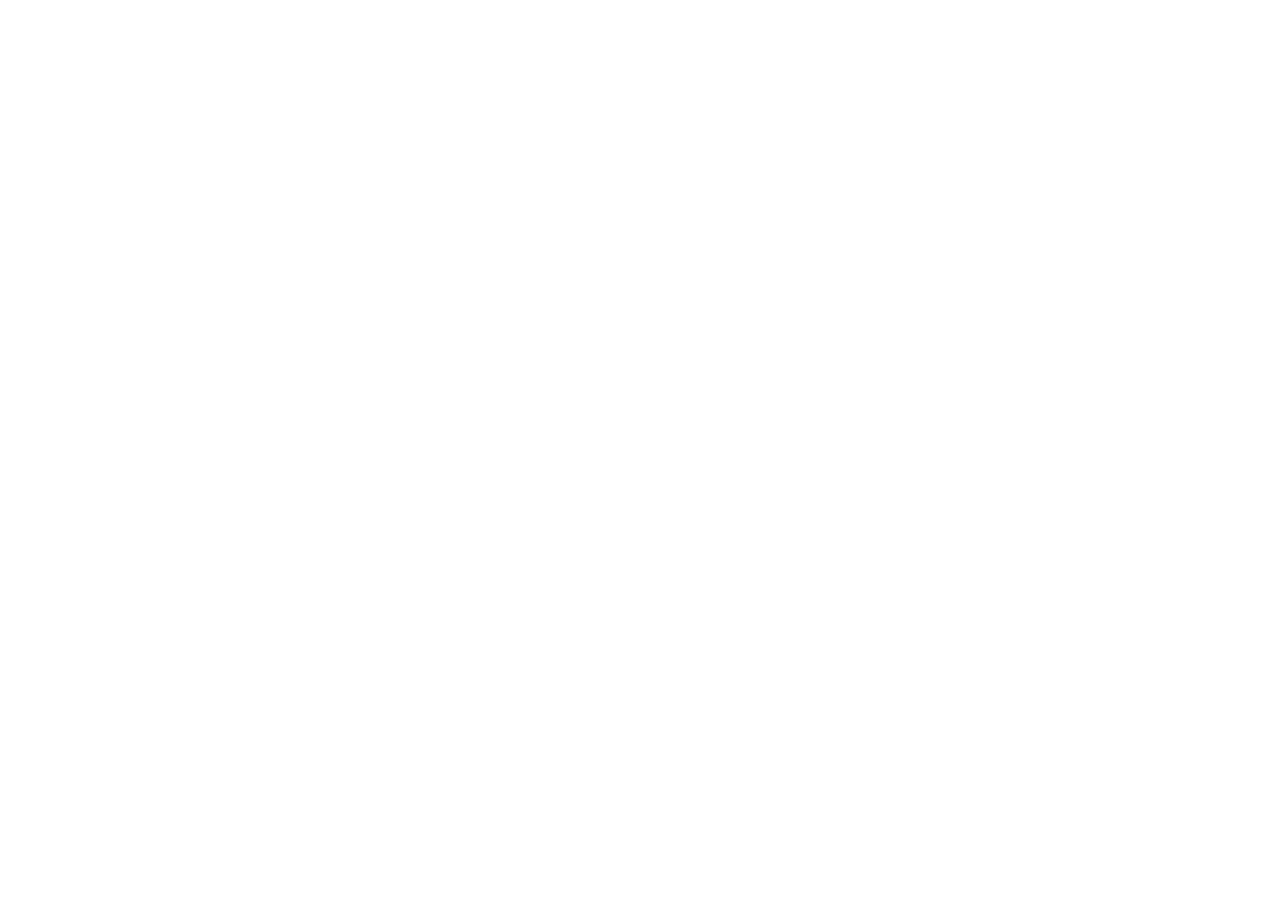
==== blackJack.html @ d2ab511e "change file" ====
<!doctype html>
<html>
<link rel="stylesheet" type="text/css" href="./stylesheets/blackjack.css">
<body>
    <div>
        <div id="my_poker" class="poker">
        </div>
    </div>

    <script type="text/javascript">
        'use strict'
        !(function(){
            var Poker = (function(){
                var turn_poker = 1,
                    my_poker = document.getElementById('my_poker'),
                    idx = 0,
                    my_poker_div = '',
                    poker_class = my_poker.className,
                    point = 1,
                    action = function () {
                        if( turn_poker ){
                            turn_poker = 0
                            point = Math.floor((Math.random()*13)+1)

                            my_poker.className += ' trans_1s move'
                            setTimeout(function(){
                                my_poker_div.className += ' turn trans_2s suits-' + point
                                var time = setTimeout(function(){
                                    my_poker_div.className += ' spades turn_back'

                                }, 2000)
                            }, 500)
                        }
                    }
                my_poker.addEventListener('click', action, false)

                var Poker = function () {
                    var node = document.createElement('div')
                    node.setAttribute('class', 'back')
                    my_poker.appendChild(node)

                    my_poker_div = document.querySelectorAll('#my_poker div')[idx]
                }
                return Poker
            })()
            var Poker1 = new Poker()

        })()
    </script>
</body>
</html>
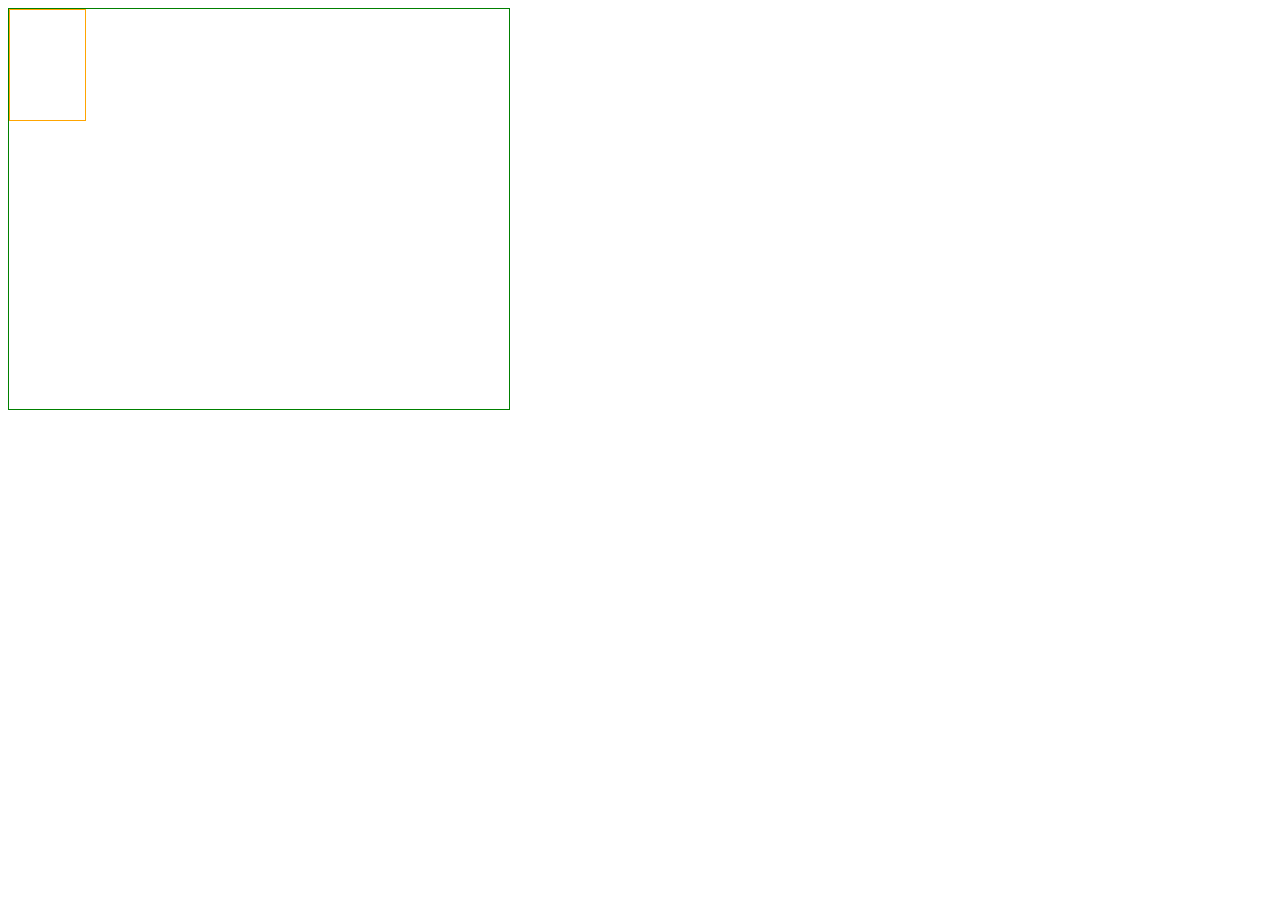
==== commit 69761175: "use this to get node" ====
--- a/blackJack.html
+++ b/blackJack.html
@@ -1,51 +1,59 @@
 <!doctype html>
 <html>
-<link rel="stylesheet" type="text/css" href="./stylesheets/blackjack.css">
+<link rel="stylesheet" type="text/css" href="./stylesheets/blackJack.css">
 <body>
-    <div>
-        <div id="my_poker" class="poker">
-        </div>
+    <div id="board">
+        <div id="my_poker" ></div>
     </div>
 
     <script type="text/javascript">
         'use strict'
-        !(function(){
+        !function(){
             var Poker = (function(){
                 var turn_poker = 1,
+                    board = document.getElementById('board'),
                     my_poker = document.getElementById('my_poker'),
                     idx = 0,
-                    my_poker_div = '',
-                    poker_class = my_poker.className,
-                    point = 1,
-                    action = function () {
-                        if( turn_poker ){
-                            turn_poker = 0
-                            point = Math.floor((Math.random()*13)+1)
-
-                            my_poker.className += ' trans_1s move'
-                            setTimeout(function(){
-                                my_poker_div.className += ' turn trans_2s suits-' + point
-                                var time = setTimeout(function(){
-                                    my_poker_div.className += ' spades turn_back'
-
-                                }, 2000)
-                            }, 500)
-                        }
-                    }
-                my_poker.addEventListener('click', action, false)
+                    point = 1
 
                 var Poker = function () {
-                    var node = document.createElement('div')
-                    node.setAttribute('class', 'back')
-                    my_poker.appendChild(node)
+                    var This = this
+                    my_poker.addEventListener('click', function () { This.action() }, false)
+                }
+                Poker.prototype.createNode = function () {
+                    this.node = document.createElement('div'),
+                    this.node2 = document.createElement('div')
+                    this.node.setAttribute('class', 'poker')
 
-                    my_poker_div = document.querySelectorAll('#my_poker div')[idx]
+                    board.appendChild(this.node)
+
+                    this.node2.setAttribute('class', 'back')
+                    this.node.appendChild(this.node2)
+                }
+                Poker.prototype.action = function () {
+                    var This = this
+                    if( turn_poker && idx < 5 ){
+                        turn_poker = 0
+                        this.createNode()
+
+                        point = Math.floor((Math.random()*13)+1)
+                        idx++
+                        setTimeout(function(){
+                            This.node.className += ' trans_1s move'
+                            setTimeout(function(){
+                                This.node2.className += ' turn trans_1s suits-' + point
+                                setTimeout(function(){
+                                    This.node2.className += ' spades turn_back'
+                                    turn_poker = 1
+                                }, 1000)
+                            }, 500)
+                        }, 300)
+                    }
                 }
                 return Poker
             })()
             var Poker1 = new Poker()
-
-        })()
+        }()
     </script>
 </body>
 </html>--- a/stylesheets/blackJack.css
+++ b/stylesheets/blackJack.css
@@ -0,0 +1,83 @@
+#my_poker {
+    border: 1px solid orange;
+    position: relative;
+    width: 75px;
+    height: 110px;
+    cursor: pointer;
+}
+#board {
+    width: 500px;
+    height: 400px;
+    border: 1px solid green;
+    position: relative;
+}
+.back { 
+    background: #ccc;
+    width: 100%;
+    height: 100%;
+    transform: rotateY(180deg);
+    -webkit-transform: rotateY(180deg);
+ }
+.spades { background: url(../images/spades.png) }
+.hearts {}
+.diamonds {}
+.clubs {}
+.suits-1 { background-position: 0 -1px; }
+.suits-2 { background-position: 0 -114px; }
+.suits-3 { background-position: 0 -225px; }
+.suits-4 { background-position: 0 -335px; }
+.suits-5 { background-position: 0 -450px; }
+.suits-6 { background-position: 0 -562px; }
+.suits-7 { background-position: 0 -674px; }
+.suits-8 { background-position: 0 -787px; }
+.suits-9 { background-position: 0 -902px; }
+.suits-10 { background-position: 0 -1013px; }
+.suits-11 { background-position: 0 -1126px; }
+.suits-12 { background-position: 0 -1238px; }
+.suits-13 { background-position: 0 -1351px; }
+
+.poker {
+    position: absolute;
+    width: 75px;
+    height: 110px;
+    left: 0;
+    top: 0;
+}
+.trans_1s {
+    transition-duration: 1s;
+    -webkit-transition-duration: 1s;
+}
+.trans_2s {
+    transition-duration: 2s;
+    -webkit-transition-duration: 2s;
+}
+.move {
+    top: 10%;
+    left: 50%;
+    margin-left: -37.5px;
+}
+.move:nth-of-type(3) {
+    margin-left: 0;
+}
+.move:nth-of-type(4) {
+    margin-left: 37.5px;
+}
+.move:nth-of-type(5) {
+    margin-left: 75px;
+}
+.move:nth-of-type(6) {
+    margin-left: 112.5px;
+}
+.move:nth-of-type(7) {
+    margin-left: 150px;
+}
+.turn {
+    transform: rotateY(270deg);
+    -webkit-transform: rotateY(270deg);
+}
+.turn_back {
+    transform: rotateY(360deg);
+    -webkit-transform: rotateY(360deg);
+}
+
+
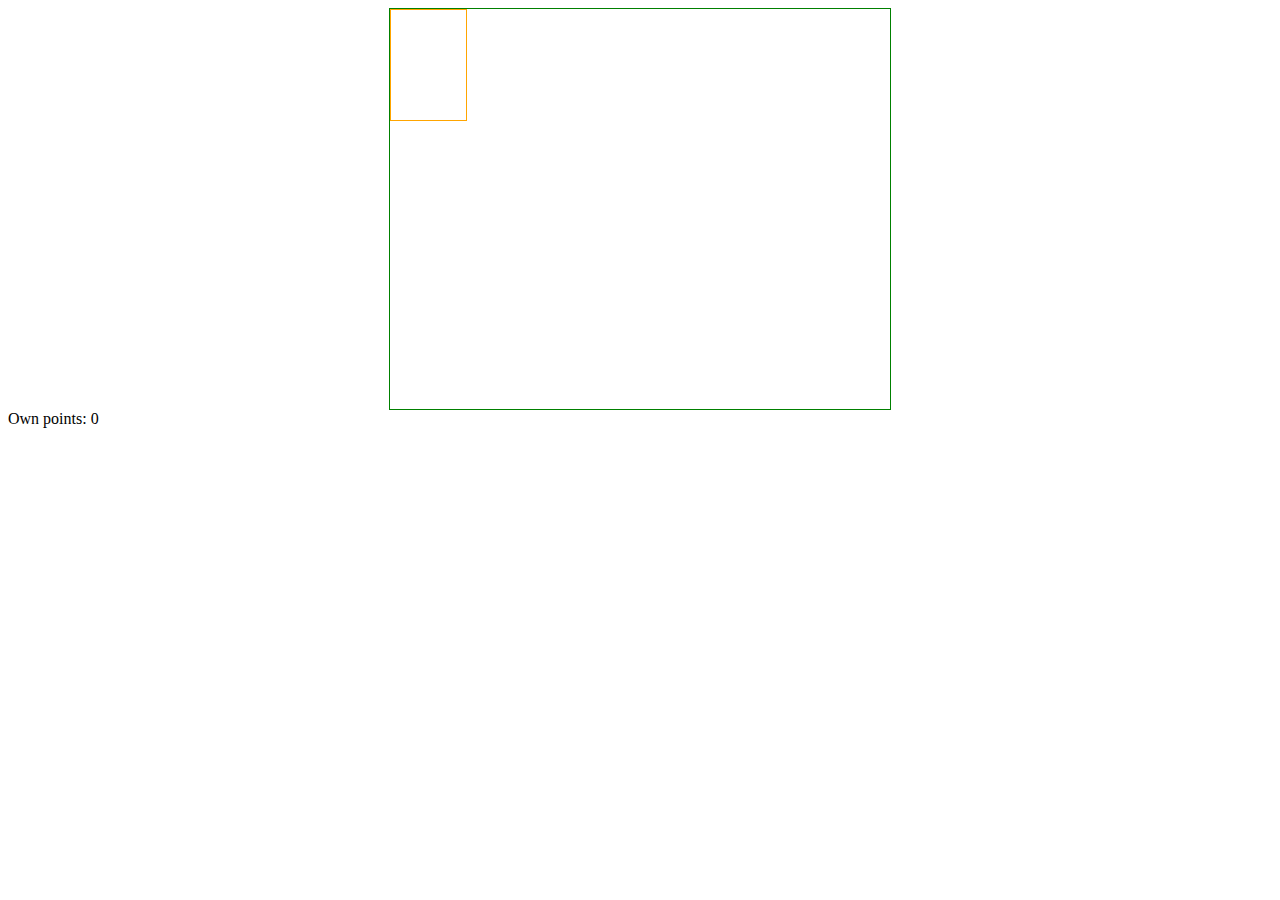
==== commit 7ffa1cb2: "add score" ====
--- a/blackJack.html
+++ b/blackJack.html
@@ -5,51 +5,85 @@
     <div id="board">
         <div id="my_poker" ></div>
     </div>
+    <div>Own points: <span id="own_point">0</span></div>
 
     <script type="text/javascript">
-        'use strict'
         !function(){
+            'use strict'
             var Poker = (function(){
                 var turn_poker = 1,
                     board = document.getElementById('board'),
                     my_poker = document.getElementById('my_poker'),
+                    own_point = document.getElementById('own_point'),
                     idx = 0,
-                    point = 1
+                    point = 1,
+                    total_points = 0,
+                    check_poker = [],
+                    createNode= function (This) {
+                        This.node = document.createElement('div'),
+                        This.node2 = document.createElement('div')
+                        This.node.setAttribute('class', 'poker')
+
+                        board.appendChild(This.node)
+
+                        This.node2.setAttribute('class', 'back')
+                        This.node.appendChild(This.node2)
+                    },
+                    action = function (This) {
+                        if( turn_poker && idx < 5 ){
+                            if (total_points > 21) return
+
+                            turn_poker = 0
+                            createNode(This)
+                            checkPoker()
+                            idx++
+
+                            timeoutFnc( wrapFnc(movePoker, This), 300)
+                        }
+                    },
+                    checkPoker = function () {
+                        point = Math.floor((Math.random()*13)+1)
+                        console.log(point)
+                        if ( check_poker.indexOf( 'suits-' + point) > -1 ) {
+                            checkPoker()
+                            return 
+                        }
+
+                        total_points += point
+                        check_poker.push('suits-' + point)
+                    },
+                    wrapFnc = function (fnc, This) {
+                        return function () {
+                            fnc(This)
+                        }
+                    },
+                    timeoutFnc = function (fnc, time) {
+                        setTimeout(fnc, time)
+                    },
+                    movePoker = function (This) {
+                        This.node.className += ' trans_1s move'
+                        timeoutFnc( wrapFnc(turnPoker, This), 500)
+                    },
+                    turnPoker = function (This) {
+                        This.node2.className += ' turn trans_1s suits-' + point
+                        timeoutFnc( wrapFnc(addPattern, This), 1000)
+                    },
+                    addPattern = function (This) {
+                        This.node2.className += ' spades turn_back'
+                        turn_poker = 1
+                        own_point.innerHTML = total_points
+                        if ( total_points == 21 ||  (total_points < 21 && idx == 5) ) {
+                            alert('Winner!')
+                        } else if (total_points > 21) {
+                            alert('Loser!')
+                        }
+                    }
 
                 var Poker = function () {
                     var This = this
-                    my_poker.addEventListener('click', function () { This.action() }, false)
+                    my_poker.addEventListener('click', function () { action(This) }, false)
                 }
-                Poker.prototype.createNode = function () {
-                    this.node = document.createElement('div'),
-                    this.node2 = document.createElement('div')
-                    this.node.setAttribute('class', 'poker')
 
-                    board.appendChild(this.node)
-
-                    this.node2.setAttribute('class', 'back')
-                    this.node.appendChild(this.node2)
-                }
-                Poker.prototype.action = function () {
-                    var This = this
-                    if( turn_poker && idx < 5 ){
-                        turn_poker = 0
-                        this.createNode()
-
-                        point = Math.floor((Math.random()*13)+1)
-                        idx++
-                        setTimeout(function(){
-                            This.node.className += ' trans_1s move'
-                            setTimeout(function(){
-                                This.node2.className += ' turn trans_1s suits-' + point
-                                setTimeout(function(){
-                                    This.node2.className += ' spades turn_back'
-                                    turn_poker = 1
-                                }, 1000)
-                            }, 500)
-                        }, 300)
-                    }
-                }
                 return Poker
             })()
             var Poker1 = new Poker()
--- a/stylesheets/blackJack.css
+++ b/stylesheets/blackJack.css
@@ -6,6 +6,7 @@
     cursor: pointer;
 }
 #board {
+    margin: 0 auto;
     width: 500px;
     height: 400px;
     border: 1px solid green;
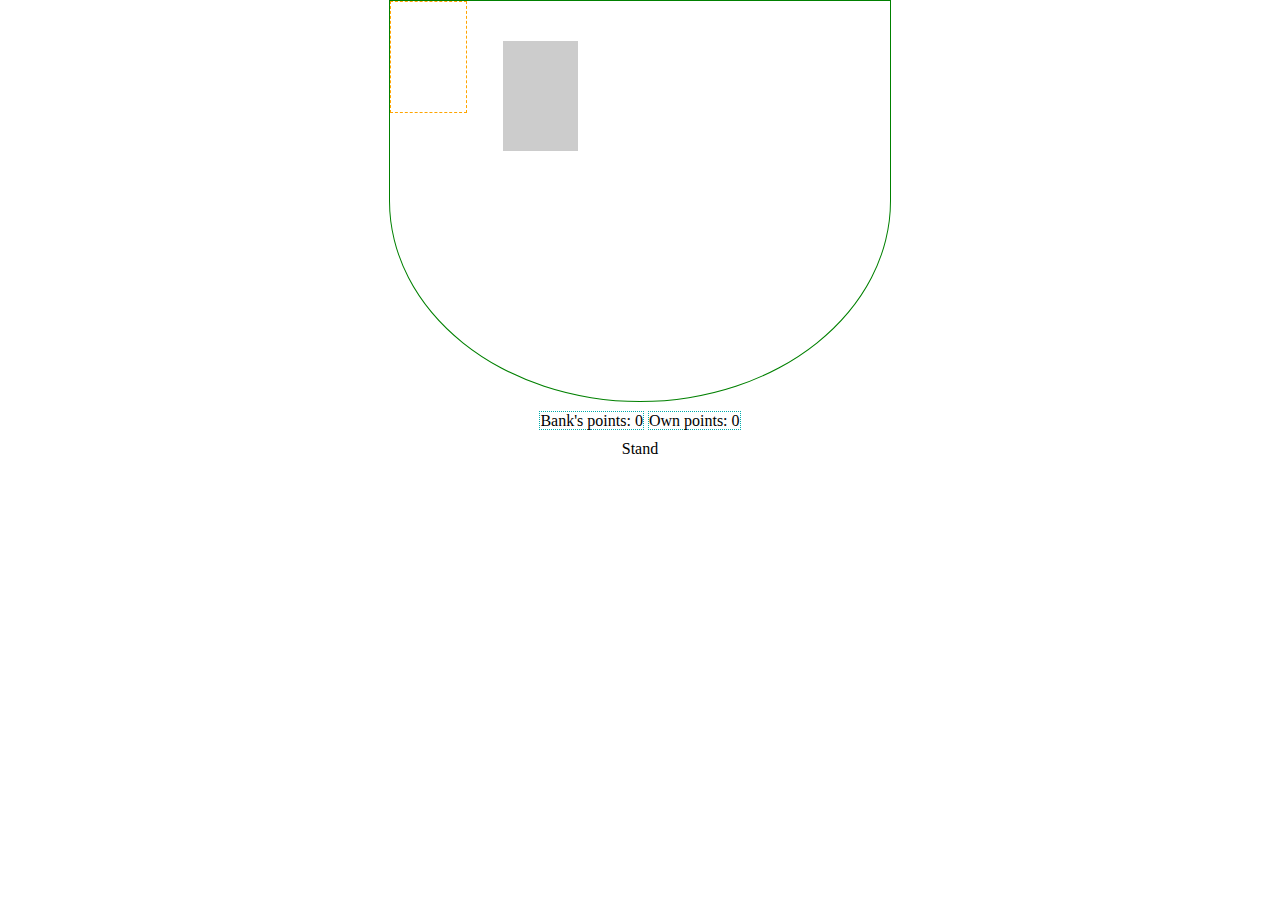
==== commit c45dbca6: "add auto Bank" ====
--- a/blackJack.html
+++ b/blackJack.html
@@ -5,19 +5,22 @@
     <div id="board">
         <div id="my_poker" ></div>
     </div>
-    <div>Own points: <span id="own_point">0</span></div>
+    <div class="score">
+        <span>Bank's points: <span id="bank_point">0</span></span>
+        <span>Own points: <span id="own_point">0</span></span>
+    </div>
+    <div id="actions">Stand</div>
 
     <script type="text/javascript">
         !function(){
             'use strict'
             var Poker = (function(){
-                var turn_poker = 1,
-                    board = document.getElementById('board'),
+                var board = document.getElementById('board'),
                     my_poker = document.getElementById('my_poker'),
                     own_point = document.getElementById('own_point'),
-                    idx = 0,
+                    bank_point = document.getElementById('bank_point'),
                     point = 1,
-                    total_points = 0,
+                    suit = 'suits-',
                     check_poker = [],
                     createNode= function (This) {
                         This.node = document.createElement('div'),
@@ -30,27 +33,32 @@
                         This.node.appendChild(This.node2)
                     },
                     action = function (This) {
-                        if( turn_poker && idx < 5 ){
-                            if (total_points > 21) return
+                        if ( This.turn_poker && This.idx < 5 ) {
+                            if ( This.total_points > 21 ) return
 
-                            turn_poker = 0
+                            This.turn_poker = 0
                             createNode(This)
-                            checkPoker()
-                            idx++
+                            checkPoker(This)
+                            This.idx++
 
-                            timeoutFnc( wrapFnc(movePoker, This), 300)
+                            timeoutFnc(wrapFnc(movePoker, This), 300)
                         }
                     },
-                    checkPoker = function () {
+                    checkPoker = function (This) {
+                        var check_str = ''
                         point = Math.floor((Math.random()*13)+1)
+                        suit = ['spades', 'hearts', 'diamonds', 'clubs'][Math.floor((Math.random()*4))]
+                        check_str = suit + '_' + point
                         console.log(point)
-                        if ( check_poker.indexOf( 'suits-' + point) > -1 ) {
-                            checkPoker()
+
+                        if ( check_poker.indexOf(check_str) > -1 ) {
+                            checkPoker(This)
                             return 
                         }
 
-                        total_points += point
-                        check_poker.push('suits-' + point)
+                        This.total_points += (point > 10 ? 10 : point)
+                        check_poker.push(check_str)
+                        console.log(check_poker)
                     },
                     wrapFnc = function (fnc, This) {
                         return function () {
@@ -62,31 +70,53 @@
                     },
                     movePoker = function (This) {
                         This.node.className += ' trans_1s move'
-                        timeoutFnc( wrapFnc(turnPoker, This), 500)
+                        if ( This.auto ) This.node.className += ' bank_move'
+                        timeoutFnc(wrapFnc(turnPoker, This), 500)
                     },
                     turnPoker = function (This) {
                         This.node2.className += ' turn trans_1s suits-' + point
-                        timeoutFnc( wrapFnc(addPattern, This), 1000)
+                        timeoutFnc(wrapFnc(addSuit, This), 1000)
                     },
-                    addPattern = function (This) {
-                        This.node2.className += ' spades turn_back'
-                        turn_poker = 1
-                        own_point.innerHTML = total_points
-                        if ( total_points == 21 ||  (total_points < 21 && idx == 5) ) {
+                    addSuit = function (This) {
+                        This.node2.className += ' turn_back ' + suit
+                        This.turn_poker = 1
+                        This.point_obj.innerHTML = This.total_points
+
+                        checkWinner(This)
+                        if ( This.auto ) action(This)
+                    },
+                    checkWinner = function (This) {
+                        if ( This.total_points == 21 ||  (This.total_points < 21 && This.idx == 5) ) {
+                            This.turn_poker = 0
                             alert('Winner!')
-                        } else if (total_points > 21) {
-                            alert('Loser!')
+                        } else if ( This.total_points > 21 ) {
+                            alert('Over!')
                         }
                     }
 
+
                 var Poker = function () {
+                    this.total_points = 0
+                    this.idx = 0
+                    this.turn_poker = 1
+                }
+                Poker.prototype.start = function (auto) {
                     var This = this
-                    my_poker.addEventListener('click', function () { action(This) }, false)
+                    This.auto = auto
+                    if ( auto ){
+                        action(This)
+                    } else {
+                        my_poker.addEventListener('click', function () { action(This) }, false)
+                    }
+                    This.point_obj = auto ? bank_point : own_point
                 }
-
                 return Poker
             })()
-            var Poker1 = new Poker()
+            var Player = new Poker()
+            var Bank = new Poker()
+
+            Player.start(0)
+            Bank.start(1)
         }()
     </script>
 </body>
--- a/stylesheets/blackJack.css
+++ b/stylesheets/blackJack.css
@@ -1,5 +1,6 @@
+body { margin: 0; }
 #my_poker {
-    border: 1px solid orange;
+    border: 1px dashed orange;
     position: relative;
     width: 75px;
     height: 110px;
@@ -10,6 +11,7 @@
     width: 500px;
     height: 400px;
     border: 1px solid green;
+    border-radius: 0 0 50% 50%;
     position: relative;
 }
 .back { 
@@ -20,9 +22,9 @@
     -webkit-transform: rotateY(180deg);
  }
 .spades { background: url(../images/spades.png) }
-.hearts {}
-.diamonds {}
-.clubs {}
+.hearts { background: url(../images/hearts.png) }
+.diamonds { background: url(../images/diamonds.png) }
+.clubs { background: url(../images/clubs.png) }
 .suits-1 { background-position: 0 -1px; }
 .suits-2 { background-position: 0 -114px; }
 .suits-3 { background-position: 0 -225px; }
@@ -36,7 +38,6 @@
 .suits-11 { background-position: 0 -1126px; }
 .suits-12 { background-position: 0 -1238px; }
 .suits-13 { background-position: 0 -1351px; }
-
 .poker {
     position: absolute;
     width: 75px;
@@ -53,25 +54,25 @@
     -webkit-transition-duration: 2s;
 }
 .move {
-    top: 10%;
-    left: 50%;
+    top: 50%;
+    left: 20%;
     margin-left: -37.5px;
 }
-.move:nth-of-type(3) {
-    margin-left: 0;
+.bank_move {
+    top: 10%;
+    left: 30%;
 }
-.move:nth-of-type(4) {
-    margin-left: 37.5px;
-}
-.move:nth-of-type(5) {
-    margin-left: 75px;
-}
-.move:nth-of-type(6) {
-    margin-left: 112.5px;
-}
-.move:nth-of-type(7) {
-    margin-left: 150px;
-}
+.move:nth-of-type(3) { margin-left: 0; }
+.move:nth-of-type(4) { margin-left: 37.5px; }
+.move:nth-of-type(5) { margin-left: 75px; }
+.move:nth-of-type(6) { margin-left: 112.5px; }
+.move:nth-of-type(7) { margin-left: 150px; } 
+.move:nth-of-type(8) { margin-left: 187.5px; } 
+.move:nth-of-type(9) { margin-left: 225px; }
+.move:nth-of-type(10) { margin-left: 262.5px; }
+.move:nth-of-type(11) { margin-left: 300px; }
+.move:nth-of-type(12) { margin-left: 337.5px; }
+
 .turn {
     transform: rotateY(270deg);
     -webkit-transform: rotateY(270deg);
@@ -80,5 +81,11 @@
     transform: rotateY(360deg);
     -webkit-transform: rotateY(360deg);
 }
-
-
+#actions,
+.score {
+    text-align: center;
+    margin-top: 10px;
+}
+.score > span {
+    border: 1px dotted #00ACAB;
+}
